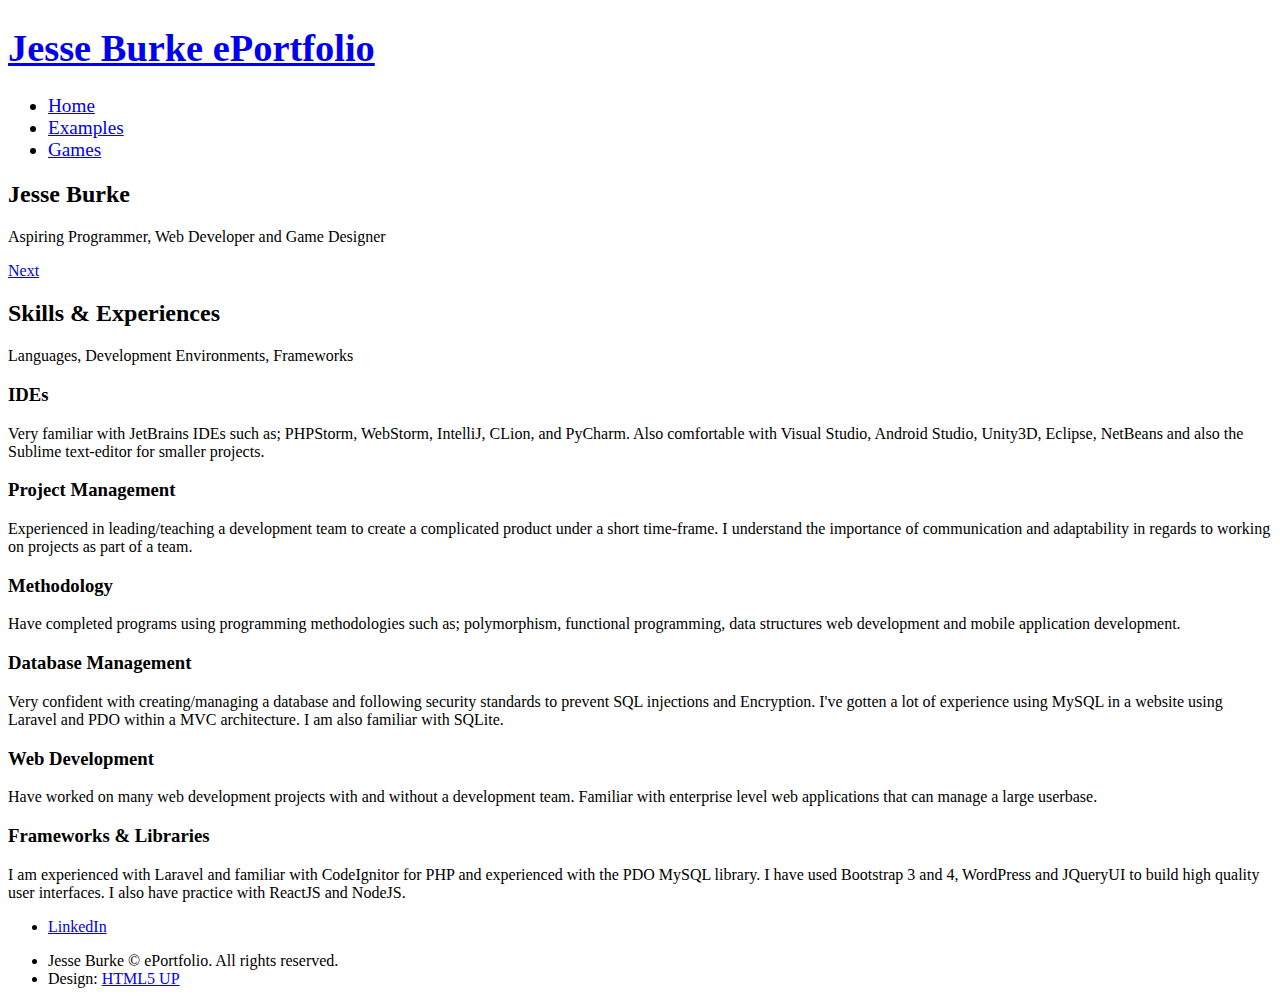
==== index.html @ 6a5d2f1e "Update Index page" ====
<!DOCTYPE HTML>
<!--
	Landed by HTML5 UP
	html5up.net | @ajlkn
	Free for personal and commercial use under the CCA 3.0 license (html5up.net/license)
-->
<html>
	<head>
		<title>Jesse Burke ePortfolio</title>
		<meta charset="utf-8" />
		<meta name="viewport" content="width=device-width, initial-scale=1" />
		<!--[if lte IE 8]><script src="assets/js/ie/html5shiv.js"></script><![endif]-->
		<link rel="stylesheet" href="assets/css/main.css" />
		<!--[if lte IE 9]><link rel="stylesheet" href="assets/css/ie9.css" /><![endif]-->
		<!--[if lte IE 8]><link rel="stylesheet" href="assets/css/ie8.css" /><![endif]-->
	</head>
	<body class="landing">
		<div id="page-wrapper">

			<!-- Header -->
			<header id="header" style="font-size: 1.2em">
				<h1 id="logo"><a href="index.html">Jesse Burke ePortfolio</a></h1>
				<nav id="nav">
					<ul>
						<li><a href="index.html">Home</a></li>
						<li><a href="examples.html">Examples</a></li>
						<li><a href="gameslist.html">Games</a></li>
					</ul>
				</nav>
			</header>

			<!-- Banner -->
				<section id="banner">
					<div class="content">
						<header>
							<h2>Jesse Burke</h2>
							<p>Aspiring Programmer, Web Developer and Game Designer</p>
						</header>
					</div>
					<a href="#skills" class="goto-next scrolly">Next</a>
				</section>

							

			<!-- One -->
				<section id="skills" class="wrapper style1 special fade-up">
					<div class="container">
						<header class="major">
							<h2>Skills & Experiences</h2>
							<p>Languages, Development Environments, Frameworks</p>
						</header>
						<div class="box alt">
							<div class="row uniform">
							
								<section class="4u 6u(medium) 12u$(xsmall)">
									<span class="icon alt major fa-code"></span>
									<h3>IDEs</h3>
									<p>Very familiar with JetBrains IDEs such as; PHPStorm, WebStorm, IntelliJ, CLion, and PyCharm. Also comfortable with Visual Studio, Android Studio, Unity3D, Eclipse, NetBeans and also the Sublime text-editor for smaller projects.</p>
								</section>
								
								<section class="4u 6u$(medium) 12u$(xsmall)">
									<span class="icon alt major fa-github"></span>
									<h3>Project Management</h3>
									<p>Experienced in leading/teaching a development team to create a complicated product under a short time-frame. I understand the importance of communication and adaptability in regards to working on projects as part of a team.</p>
								</section>
								
								<section class="4u$ 6u(medium) 12u$(xsmall)">
									<span class="icon alt major fa-spin fa-cog"></span>
									<h3>Methodology</h3>
									<p>Have completed programs using programming methodologies such as; polymorphism, functional programming, data structures web development and mobile application development.</p>
								</section>
								
								<section class="4u 6u$(medium) 12u$(xsmall)">
									<span class="icon alt major fa-database"></span>
									<h3>Database Management</h3>
									<p>Very confident with creating/managing a database and following security standards to prevent SQL injections and Encryption. I've gotten a lot of experience using MySQL in a website using Laravel and PDO within a MVC architecture. I am also familiar with SQLite.</p>
								</section>
								
								<section class="4u 6u(medium) 12u$(xsmall)">
									<span class="icon alt major fa-file"></span>
									<h3>Web Development</h3>
									<p>Have worked on many web development projects with and without a development team. Familiar with enterprise level web applications that can manage a large userbase.</p>
								</section>

								<section class="4u$ 6u$(medium) 12u$(xsmall)">
									<span class="icon alt major fa-keyboard-o"></span>
									<h3>Frameworks & Libraries</h3>
									<p>I am experienced with Laravel and familiar with CodeIgnitor for PHP and experienced with the PDO MySQL library. I have used Bootstrap 3 and 4, WordPress and JQueryUI to build high quality user interfaces. I also have practice with ReactJS and NodeJS.</p>
								</section>
								
							</div>
						</div>
						<footer class="major">
							
						</footer>
					</div>
				</section>

			<!-- Five -->
				<!--<section id="five" class="wrapper style2 special fade">
					<div class="container">
						<header>
							<h2>Send me and Email</h2>
							<p>Ante metus praesent faucibus ante integer id accumsan eleifend</p>
						</header>
						<form method="post" action="#" class="container 50%">
							<div class="row uniform 50%">
								<div class="8u 12u$(xsmall)"><input type="email" name="email" id="email" placeholder="Your Email Address" /></div>
								<div class="4u$ 12u$(xsmall)"><input type="submit" value="Get Started" class="fit special" /></div>
							</div>
						</form>
					</div>
				</section>-->

			<!-- Footer -->
				<footer id="footer">
					<ul class="icons">
						<!--<li><a href="#" class="icon alt fa-twitter"><span class="label">Twitter</span></a></li>
						<li><a href="#" class="icon alt fa-facebook"><span class="label">Facebook</span></a></li>-->
						<li><a href="https://www.linkedin.com/in/jesseburkeit/" class="icon alt fa-linkedin"><span class="label">LinkedIn</span></a></li>
						<!--<li><a href="#" class="icon alt fa-instagram"><span class="label">Instagram</span></a></li>
						<li><a href="#" class="icon alt fa-github"><span class="label">GitHub</span></a></li>
						<li><a href="#" class="icon alt fa-envelope"><span class="label">Email</span></a></li>-->
					</ul>
					<ul class="copyright">
						<li>Jesse Burke &copy; ePortfolio. All rights reserved.</li><li>Design: <a href="http://html5up.net">HTML5 UP</a></li>
					</ul>
				</footer>

		</div>

		<!-- Scripts -->
			<script src="assets/js/jquery.min.js"></script>
			<script src="assets/js/jquery.scrolly.min.js"></script>
			<script src="assets/js/jquery.dropotron.min.js"></script>
			<script src="assets/js/jquery.scrollex.min.js"></script>
			<script src="assets/js/skel.min.js"></script>
			<script src="assets/js/util.js"></script>
			<!--[if lte IE 8]><script src="assets/js/ie/respond.min.js"></script><![endif]-->
			<script src="assets/js/main.js"></script>

	</body>
</html>
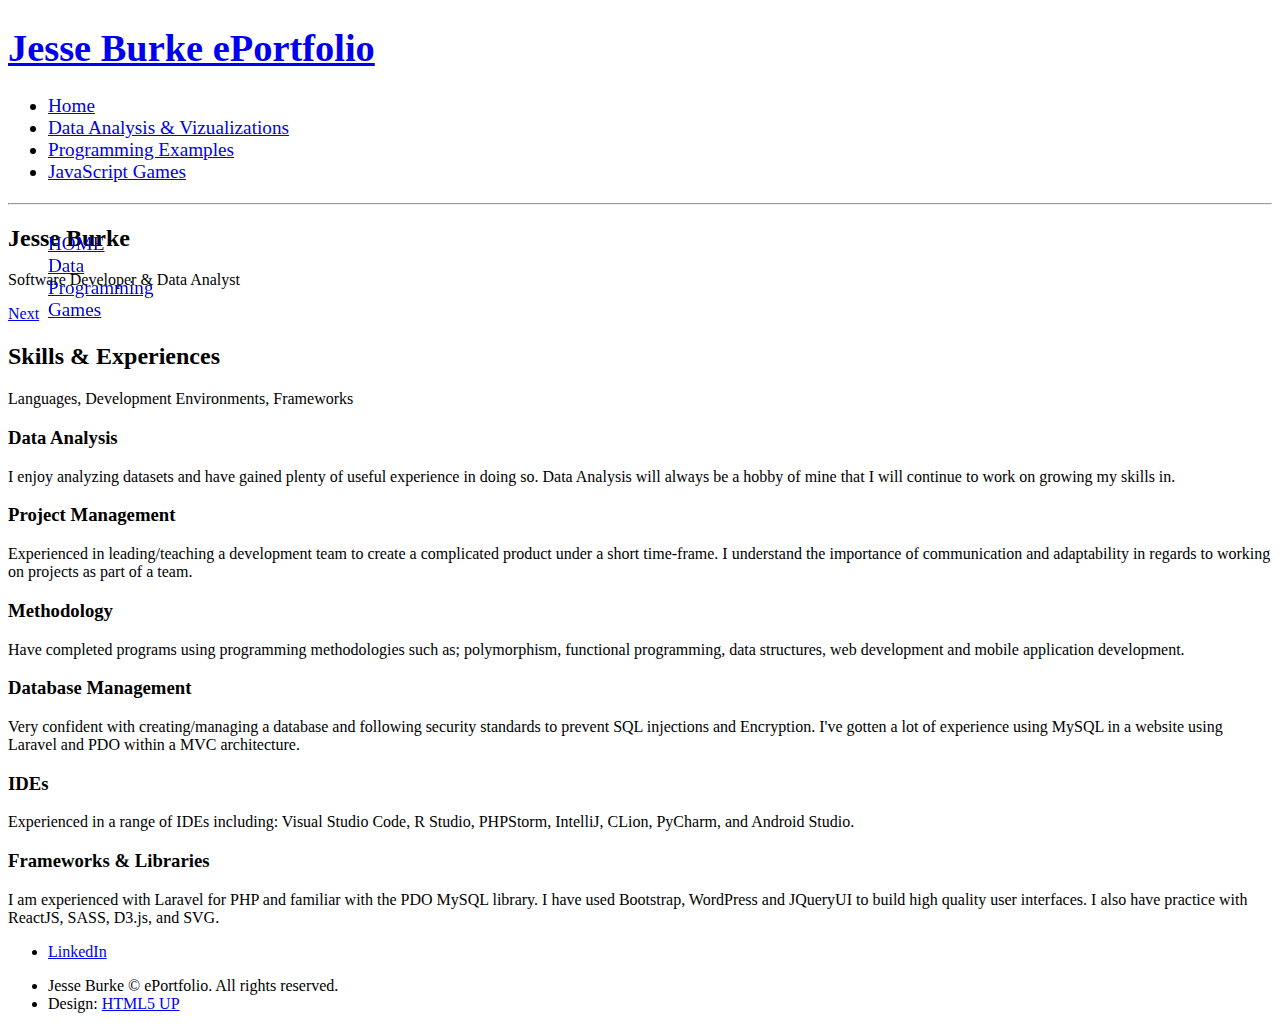
==== commit 9c3c6634: "Updated main index.html page content." ====
--- a/index.html
+++ b/index.html
@@ -23,23 +23,35 @@
 				<nav id="nav">
 					<ul>
 						<li><a href="index.html">Home</a></li>
-						<li><a href="examples.html">Examples</a></li>
-						<li><a href="gameslist.html">Games</a></li>
+						<li><a href="data_examples.html">Data Analysis & Vizualizations</a></li>
+						<li><a href="prog_examples.html">Programming Examples</a></li>
+						<li><a href="gameslist.html">JavaScript Games</a></li>
 					</ul>
 				</nav>
+
+				<hr/>
+				
+				<ul style="position: fixed; list-style: none;">
+                    <a href="index.html">HOME</a>
+					<br/>
+					<li><a href="/data_examples.html">Data</a></li>
+					<li><a href="/prog_examples.html">Programming</a></li>
+					<li><a href="/gameslist.html">Games</a></li>
+				</ul>
 			</header>
 
 			<!-- Banner -->
 				<section id="banner">
 					<div class="content">
 						<header>
-							<h2>Jesse Burke</h2>
-							<p>Aspiring Programmer, Web Developer and Game Designer</p>
+							<h2>Jesse Burke
+								<span class="icon alt fa-terminal"></span>
+							</h2>
+							<p>Software Developer & Data Analyst</p>
 						</header>
 					</div>
 					<a href="#skills" class="goto-next scrolly">Next</a>
 				</section>
-
 							
 
 			<!-- One -->
@@ -53,11 +65,11 @@
 							<div class="row uniform">
 							
 								<section class="4u 6u(medium) 12u$(xsmall)">
-									<span class="icon alt major fa-code"></span>
-									<h3>IDEs</h3>
-									<p>Very familiar with JetBrains IDEs such as; PHPStorm, WebStorm, IntelliJ, CLion, and PyCharm. Also comfortable with Visual Studio, Android Studio, Unity3D, Eclipse, NetBeans and also the Sublime text-editor for smaller projects.</p>
+									<span class="icon alt major fa-file"></span>
+									<h3>Data Analysis</h3>
+									<p>I enjoy analyzing datasets and have gained plenty of useful experience in doing so. Data Analysis will always be a hobby of mine that I will continue to work on growing my skills in.<p>
 								</section>
-								
+
 								<section class="4u 6u$(medium) 12u$(xsmall)">
 									<span class="icon alt major fa-github"></span>
 									<h3>Project Management</h3>
@@ -67,25 +79,25 @@
 								<section class="4u$ 6u(medium) 12u$(xsmall)">
 									<span class="icon alt major fa-spin fa-cog"></span>
 									<h3>Methodology</h3>
-									<p>Have completed programs using programming methodologies such as; polymorphism, functional programming, data structures web development and mobile application development.</p>
+									<p>Have completed programs using programming methodologies such as; polymorphism, functional programming, data structures, web development and mobile application development.</p>
 								</section>
 								
 								<section class="4u 6u$(medium) 12u$(xsmall)">
 									<span class="icon alt major fa-database"></span>
 									<h3>Database Management</h3>
-									<p>Very confident with creating/managing a database and following security standards to prevent SQL injections and Encryption. I've gotten a lot of experience using MySQL in a website using Laravel and PDO within a MVC architecture. I am also familiar with SQLite.</p>
+									<p>Very confident with creating/managing a database and following security standards to prevent SQL injections and Encryption. I've gotten a lot of experience using MySQL in a website using Laravel and PDO within a MVC architecture.</p>
 								</section>
 								
 								<section class="4u 6u(medium) 12u$(xsmall)">
-									<span class="icon alt major fa-file"></span>
-									<h3>Web Development</h3>
-									<p>Have worked on many web development projects with and without a development team. Familiar with enterprise level web applications that can manage a large userbase.</p>
+									<span class="icon alt major fa-code"></span>
+									<h3>IDEs</h3>
+									<p>Experienced in a range of IDEs including: Visual Studio Code, R Studio, PHPStorm, IntelliJ, CLion, PyCharm, and Android Studio.</p>
 								</section>
-
+								
 								<section class="4u$ 6u$(medium) 12u$(xsmall)">
 									<span class="icon alt major fa-keyboard-o"></span>
 									<h3>Frameworks & Libraries</h3>
-									<p>I am experienced with Laravel and familiar with CodeIgnitor for PHP and experienced with the PDO MySQL library. I have used Bootstrap 3 and 4, WordPress and JQueryUI to build high quality user interfaces. I also have practice with ReactJS and NodeJS.</p>
+									<p>I am experienced with Laravel for PHP and familiar with the PDO MySQL library. I have used Bootstrap, WordPress and JQueryUI to build high quality user interfaces. I also have practice with ReactJS, SASS, D3.js, and SVG.</p>
 								</section>
 								
 							</div>
